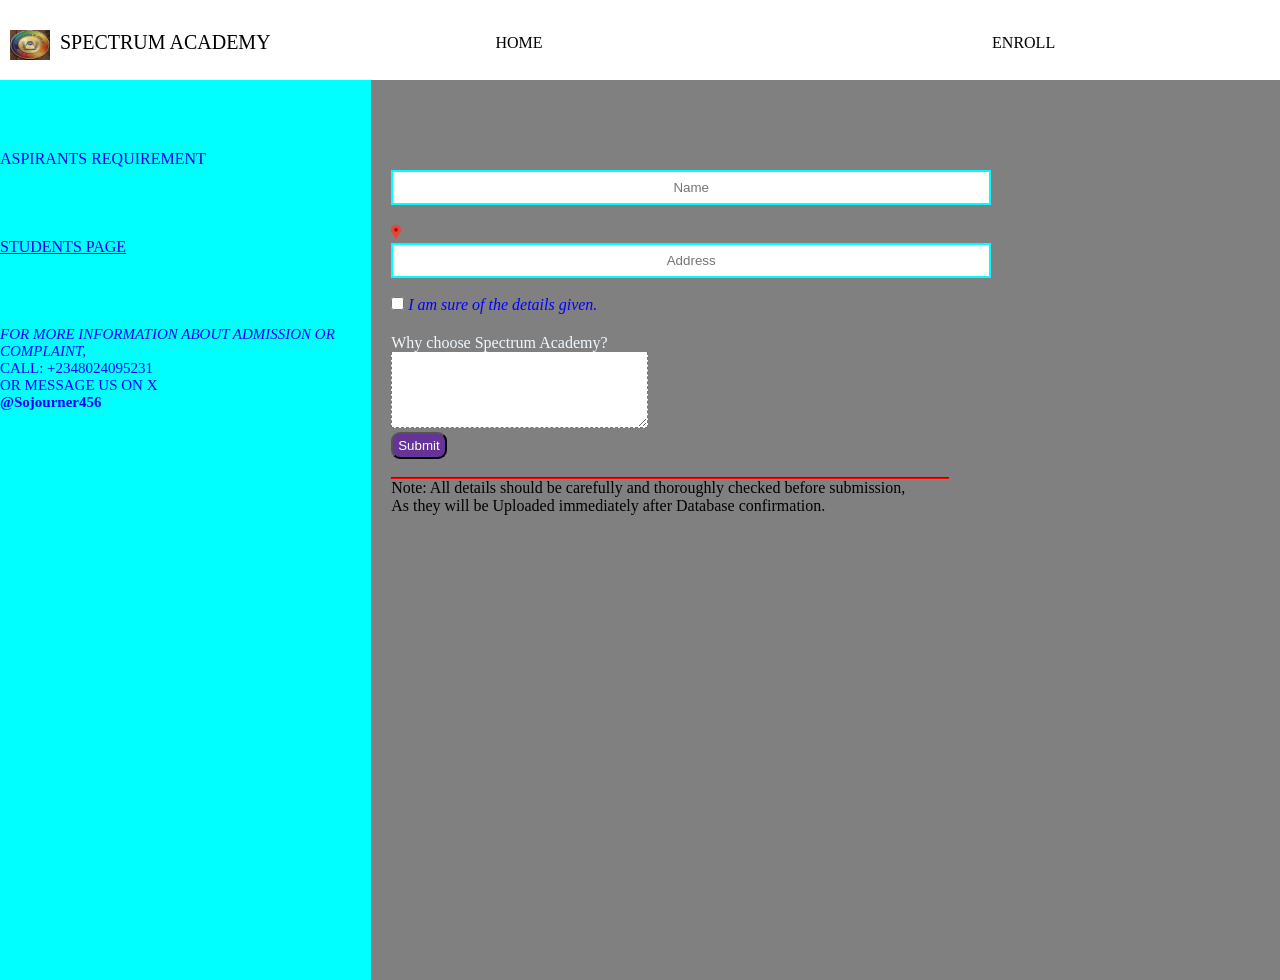
==== project1/Enroll.html @ 2149d081 "Add files via upload" ====
<!DOCTYPE html>
<html>
  <head>
    <title>Enroll page</title>
    <meta
      name="viewport"
      content="width=device-width, initial-scale=1.0,maximum-scale=1.0, user-scalable=not"
    />
    <link rel="stylesheet" href="CSS files/Enroll.css">
  </head>

  <div class="container">
    <div class="heading">
    <img src="images/logo9.png" alt="Logo"></span>
        
    <span>Spectrum Academy</span>
    <p> <a href="index.html" style="text-decoration: none;
    color: black;"> HOME </a></p>
    <p> <a href="Enroll.html" style="text-decoration: none;
    color: black;"> ENROLL </a></p>
    </div>
  <div class="overflow">
    
    <div class="sideNav">
      
      <ul>
        <li> <a href="requirement.html" style="text-decoration: none;"> Aspirants Requirement</a></li> 
        <li> <a href="Student Page.html"> Students Page </a></li> 
        <li style="font-size:15px ;"> <i> For more information about Admission  Or complaint,</i>
          <p>Call: +2348024095231 <br>
          Or message us on X  <br>
       <b style="text-transform: none;"> @Sojourner456</b></p>
        </li>
      </ul>
    </div>
    <div class="formcom">
    <div class="form">
        <input type="text" placeholder="Name"> <br>
        <p> <img src="images/location.svg" alt="">  <br>
           <input type="" placeholder="Address" ></p>
    </div> <br>
    <p> <input type="checkbox">
     <I style="color:blue;">I am sure of the details given.</I>
    </p>
    
    <div   class="comment" >
      <p style="color: aliceblue;">
        Why choose Spectrum Academy?
      </p>
      <textarea for="comment"
      rows="5"
      cols="30"
       required> 
      </textarea>
    </div>
     <button type="submit" 
     onclick="alert('Submitted');" >Submit</button>  <br> <br>
    <hr style="border-color: red; width: 93%;">
    Note: All details should be carefully and thoroughly checked before submission, <br> As they will be Uploaded immediately after Database confirmation.
  </div>
  
  </div>
</div>
  </div>
</html>
---- project1/CSS files/Enroll.css ----
* {
  padding: 0;
  box-sizing: border-box;
  margin: 0%;
}
body {
  background-color: grey;
}
.heading {
  height: 80px;
  width: 100vw;
  background-color: #fff;
  display: flex;
}
.heading img {
  height: 30px;
  width: 40px;
  margin-top: 30px;
  margin-left: 10px;
  /* padding: 0%; */
}
.heading span {
  text-transform: uppercase;
  line-height: 85px;
  margin-left: 10px;
  font-size: 20px;
}
.heading p {
  line-height: 85px;
  margin: auto;
  cursor: pointer;
}
.overflow {
  display: flex;
}

.sideNav {
  width: 29vw;
  height: 100vh;
  background-color: aqua;
}
.sideNav ul {
  text-align: left;
  margin-top: 50px;
  color: blue;
  cursor: pointer;
}
.sideNav ul li {
  margin-top: 70px;

  text-transform: uppercase;
  transform: ;
}
/* .sideNav ul li :hover { */
/* } */
.formcom {
  margin-top: 90px;
  margin-left: 20px;
}
.form input {
  height: 35px;
  width: 60vw;
  max-width: 600px;
  padding: 5px, 10px;
  border: 2px solid aqua;
  text-align: center;
}
.form img {
  width: 10px;
  margin-top: 20px;
}
.comment {
  margin-top: 20px;
  margin-left: ;
  max-width: 400px;
}
.comment textarea {
  text-align: center;
  border-style: dashed;
  border-top: 0cqb;
}
button {
  background-color: rebeccapurple;
  color: white;
  padding: 4px 5px;
  border-radius: 9px;
}
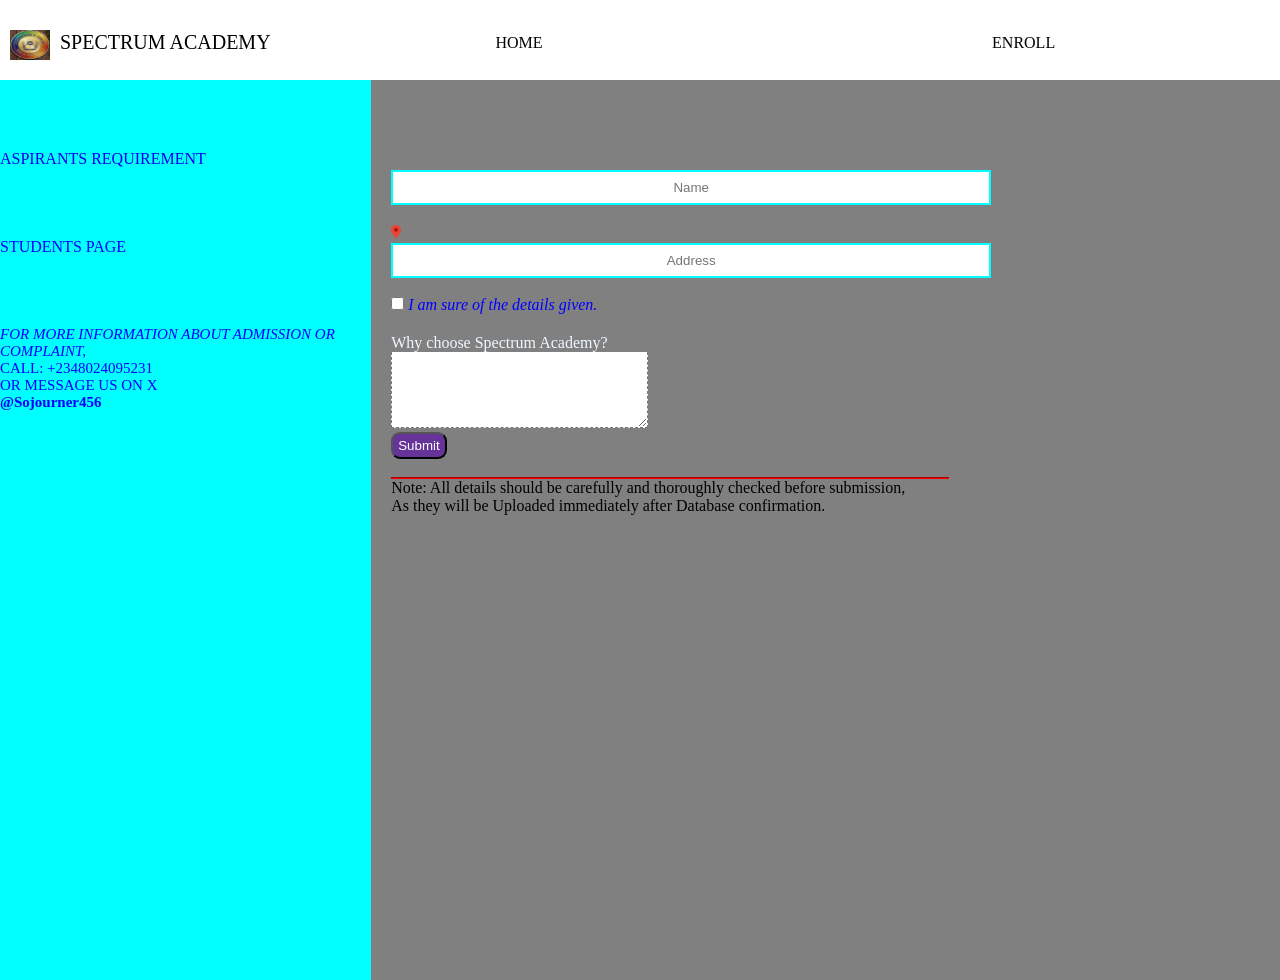
==== commit df5bdeff: "Update Enroll.html" ====
--- a/project1/Enroll.html
+++ b/project1/Enroll.html
@@ -25,7 +25,7 @@
       
       <ul>
         <li> <a href="requirement.html" style="text-decoration: none;"> Aspirants Requirement</a></li> 
-        <li> <a href="Student Page.html"> Students Page </a></li> 
+        <li>  Students Page </li> 
         <li style="font-size:15px ;"> <i> For more information about Admission  Or complaint,</i>
           <p>Call: +2348024095231 <br>
           Or message us on X  <br>
@@ -63,3 +63,4 @@
 </div>
   </div>
 </html>
+
